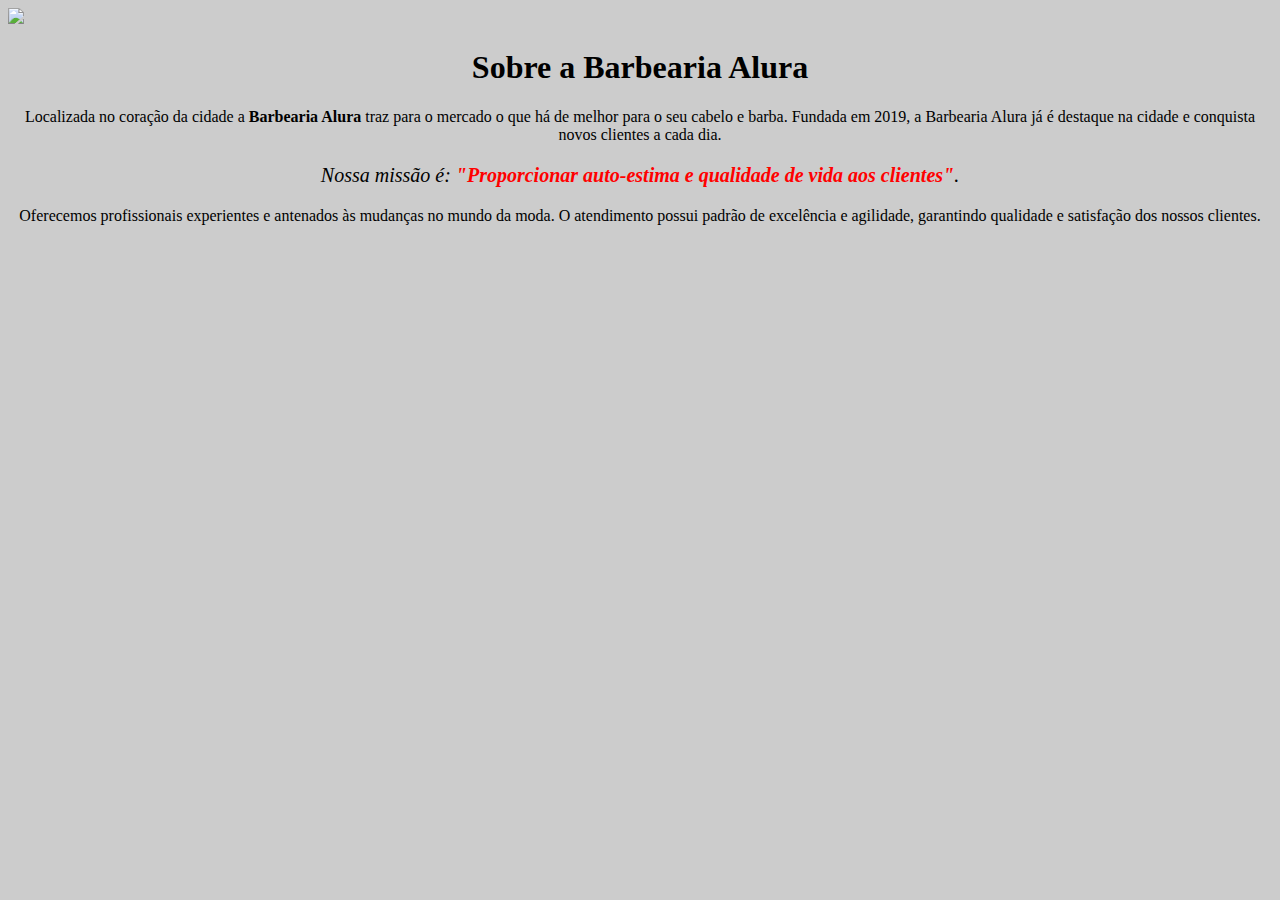
==== index.html @ b6119fe6 "Criando divisão principal" ====
<!DOCTYPE html>
<html lang="pt-br">
  <head>
    <meta charset="UTF-8" />
    <title>Barbearia Alura</title>

    <link rel="stylesheet" href="style.css" />
  </head>
  <body>
    <img id="banner" src="banner.jpg" />
    <div class="principal">
      <h1>Sobre a Barbearia Alura</h1>

      <p>
        Localizada no coração da cidade a <strong>Barbearia Alura</strong> traz
        para o mercado o que há de melhor para o seu cabelo e barba. Fundada em
        2019, a Barbearia Alura já é destaque na cidade e conquista novos
        clientes a cada dia.
      </p>

      <p id="missao">
        <em
          >Nossa missão é:
          <strong
            >"Proporcionar auto-estima e qualidade de vida aos clientes"</strong
          >.</em
        >
      </p>

      <p>
        Oferecemos profissionais experientes e antenados às mudanças no mundo da
        moda. O atendimento possui padrão de excelência e agilidade, garantindo
        qualidade e satisfação dos nossos clientes.
      </p>
    </div>
  </body>
</html>
---- style.css ----
body {
  background: #cccccc;
}

#banner {
  width: 100%;
}

h1 {
  text-align: center;
}

p {
  text-align: center;
}

#missao {
  font-size: 20px;
}

em strong {
  color: #ff0000;
}
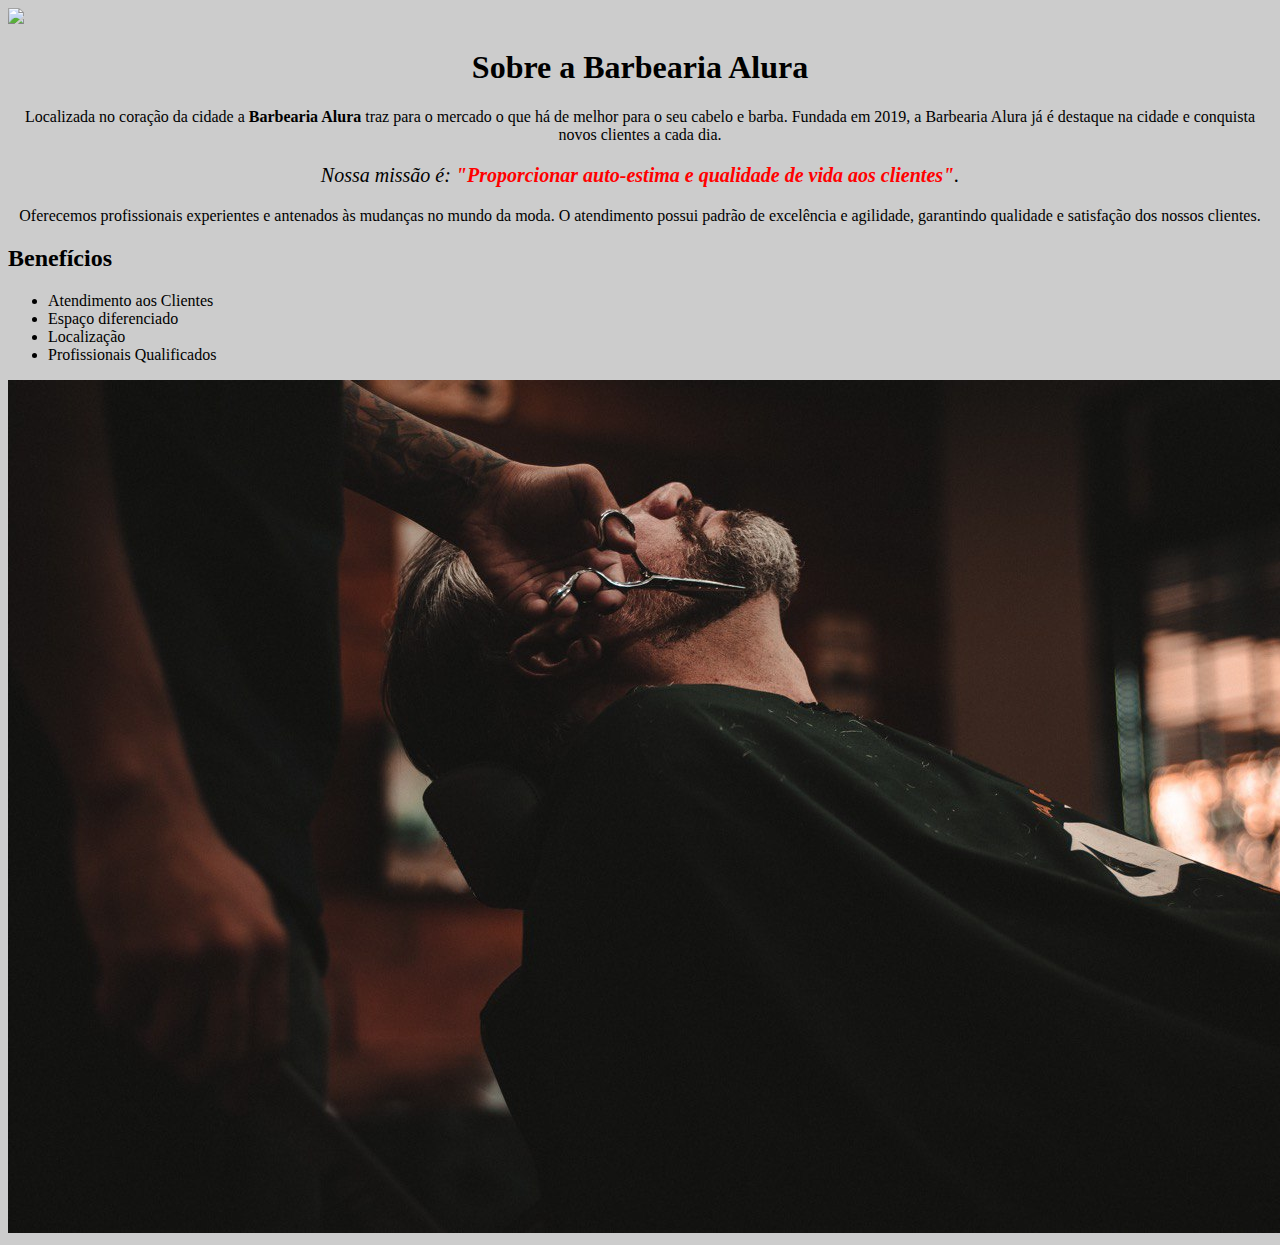
==== commit e9e9e76a: "Criando divisão benefícios" ====
--- a/index.html
+++ b/index.html
@@ -33,5 +33,18 @@
         qualidade e satisfação dos nossos clientes.
       </p>
     </div>
+
+    <div class="beneficios">
+      <h2>Benefícios</h2>
+
+      <ul>
+        <li class="itens">Atendimento aos Clientes</li>
+        <li class="itens">Espaço diferenciado</li>
+        <li class="itens">Localização</li>
+        <li class="itens">Profissionais Qualificados</li>
+      </ul>
+
+      <img src="beneficios.jpg" class="imagembeneficios" />
+    </div>
   </body>
 </html>
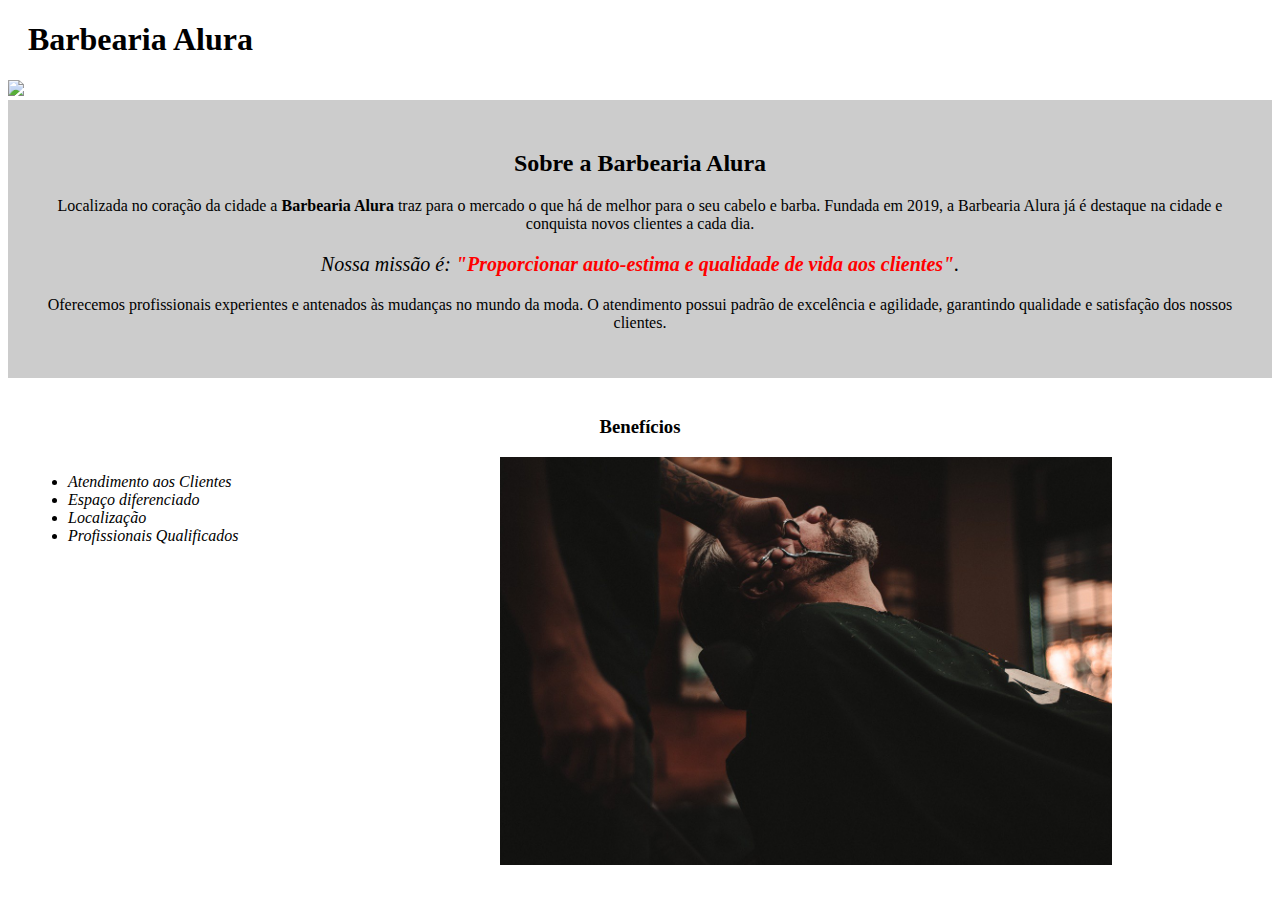
==== commit 33c5e141: "Merge branch 'hotfix/ajuste-estrutura-css' into develop" ====
--- a/index.html
+++ b/index.html
@@ -4,12 +4,15 @@
     <meta charset="UTF-8" />
     <title>Barbearia Alura</title>
 
-    <link rel="stylesheet" href="style.css" />
+    <link rel="stylesheet" href="style-home.css" />
   </head>
   <body>
+    <header>
+      <h1 class="titulo-principal">Barbearia Alura</h1>
+    </header>
     <img id="banner" src="banner.jpg" />
     <div class="principal">
-      <h1>Sobre a Barbearia Alura</h1>
+      <h2 class="titulo-centralizado">Sobre a Barbearia Alura</h1>
 
       <p>
         Localizada no coração da cidade a <strong>Barbearia Alura</strong> traz
@@ -35,7 +38,7 @@
     </div>
 
     <div class="beneficios">
-      <h2>Benefícios</h2>
+      <h3 class="titulo-centralizado">Benefícios</h2>
 
       <ul>
         <li class="itens">Atendimento aos Clientes</li>
--- a/style-home.css
+++ b/style-home.css
@@ -0,0 +1,48 @@
+.titulo-principal {
+  padding-left: 20px;
+}
+
+#banner {
+  width: 100%;
+}
+
+.principal {
+  background: #cccccc;
+  padding: 30px;
+}
+
+.titulo-centralizado {
+  text-align: center;
+}
+
+p {
+  text-align: center;
+}
+
+#missao {
+  font-size: 20px;
+}
+
+em strong {
+  color: #ff0000;
+}
+
+.beneficios {
+  background: #ffffff;
+  padding: 20px;
+}
+
+ul {
+  display: inline-block;
+  vertical-align: top;
+  width: 20%;
+  margin-right: 15%;
+}
+
+.itens {
+  font-style: italic;
+}
+
+.imagembeneficios {
+  width: 50%;
+}
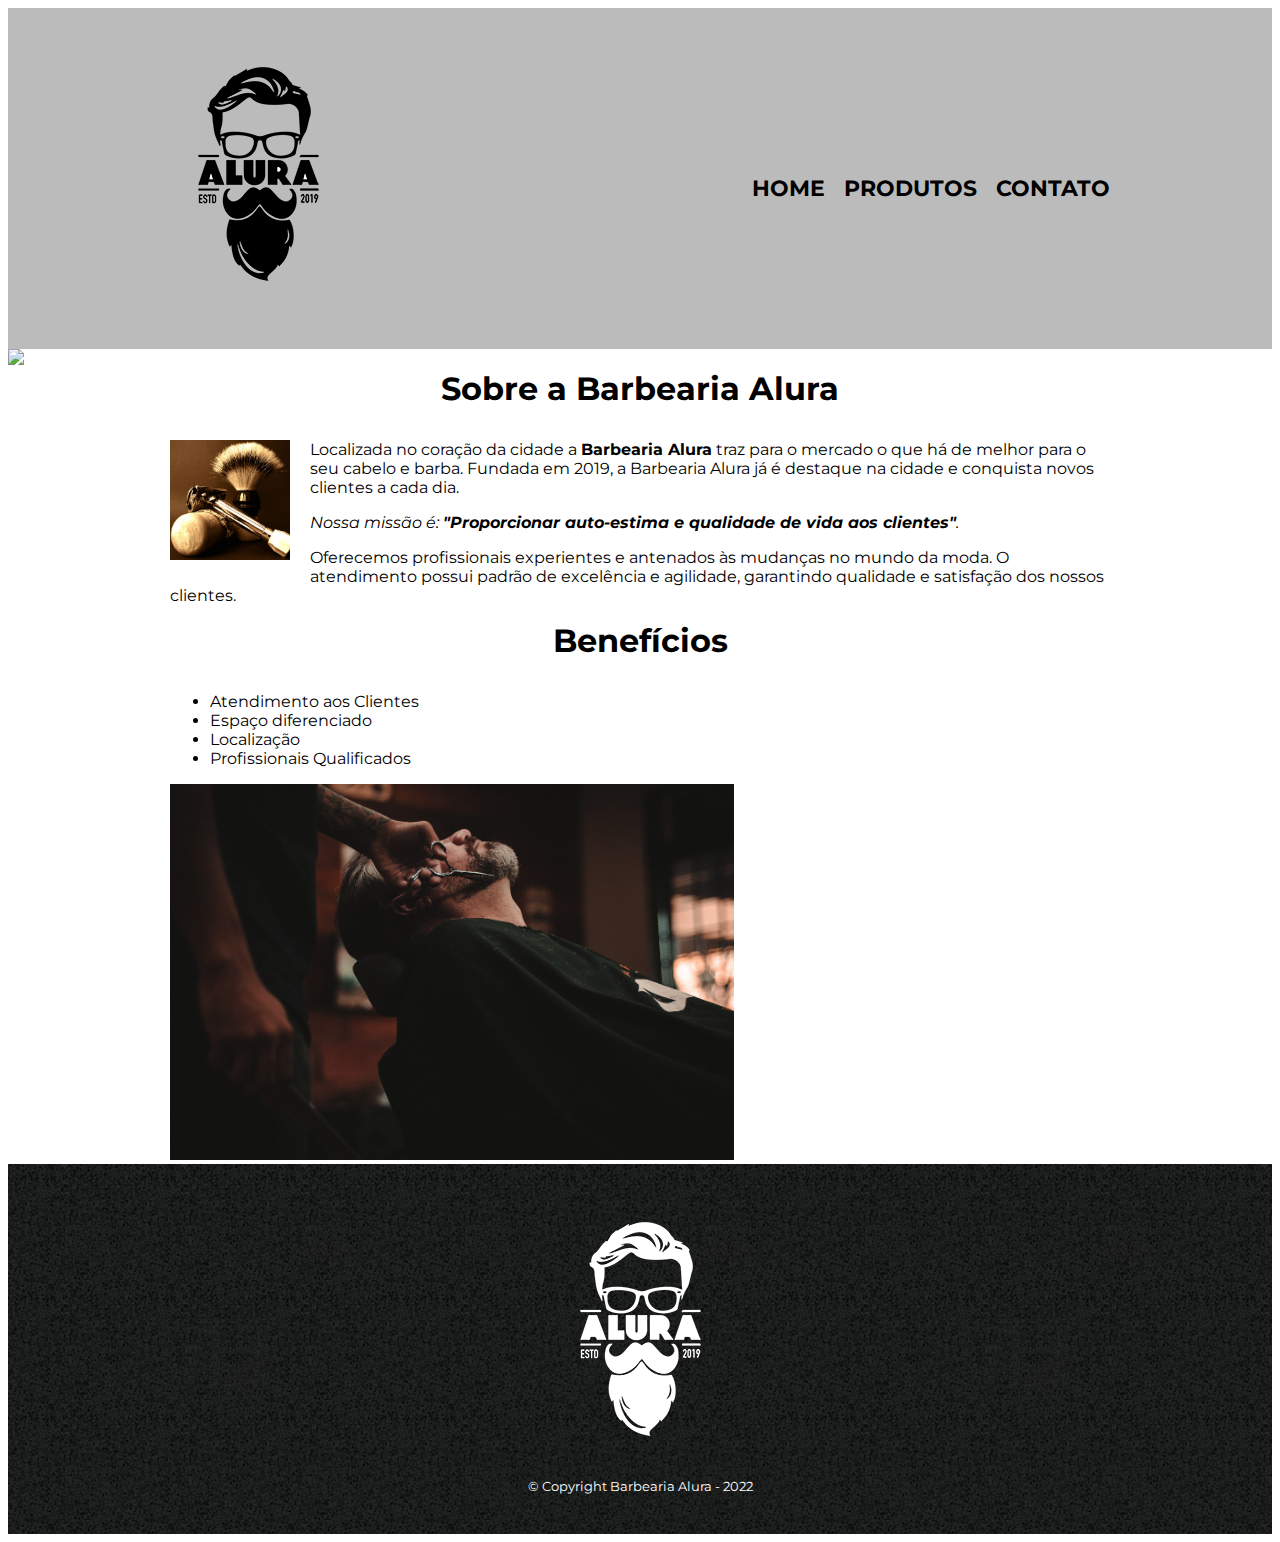
==== commit a7e5fe7a: "Remodelando a página principal" ====
--- a/index.html
+++ b/index.html
@@ -4,50 +4,80 @@
     <meta charset="UTF-8" />
     <title>Barbearia Alura</title>
 
-    <link rel="stylesheet" href="style-home.css" />
+    <link rel="stylesheet" href="reset.css" />
+    <link rel="stylesheet" href="style.css" />
+    <link
+      href="https://fonts.googleapis.com/css?family=Montserrat&display=swap"
+      rel="stylesheet"
+    />
   </head>
   <body>
     <header>
-      <h1 class="titulo-principal">Barbearia Alura</h1>
+      <div class="caixa">
+        <h1><img src="logo.png" /></h1>
+
+        <nav>
+          <ul>
+            <li><a href="index.html">Home</a></li>
+            <li><a href="produtos.html">Produtos</a></li>
+            <li><a href="contato.html">Contato</a></li>
+          </ul>
+        </nav>
+      </div>
     </header>
-    <img id="banner" src="banner.jpg" />
-    <div class="principal">
-      <h2 class="titulo-centralizado">Sobre a Barbearia Alura</h1>
 
-      <p>
-        Localizada no coração da cidade a <strong>Barbearia Alura</strong> traz
-        para o mercado o que há de melhor para o seu cabelo e barba. Fundada em
-        2019, a Barbearia Alura já é destaque na cidade e conquista novos
-        clientes a cada dia.
-      </p>
+    <img class="banner" src="banner.jpg" />
+    <main>
+      <section class="principal">
+        <h2 class="titulo-principal">Sobre a Barbearia Alura</h2>
 
-      <p id="missao">
-        <em
-          >Nossa missão é:
-          <strong
-            >"Proporcionar auto-estima e qualidade de vida aos clientes"</strong
-          >.</em
-        >
-      </p>
+        <img
+          class="utensilios"
+          src="utensilios.jpg"
+          alt="Utensilios de um barbeiro."
+        />
 
-      <p>
-        Oferecemos profissionais experientes e antenados às mudanças no mundo da
-        moda. O atendimento possui padrão de excelência e agilidade, garantindo
-        qualidade e satisfação dos nossos clientes.
-      </p>
-    </div>
+        <p>
+          Localizada no coração da cidade a
+          <strong>Barbearia Alura</strong> traz para o mercado o que há de
+          melhor para o seu cabelo e barba. Fundada em 2019, a Barbearia Alura
+          já é destaque na cidade e conquista novos clientes a cada dia.
+        </p>
 
-    <div class="beneficios">
-      <h3 class="titulo-centralizado">Benefícios</h2>
+        <p id="missao">
+          <em
+            >Nossa missão é:
+            <strong
+              >"Proporcionar auto-estima e qualidade de vida aos
+              clientes"</strong
+            >.</em
+          >
+        </p>
 
-      <ul>
-        <li class="itens">Atendimento aos Clientes</li>
-        <li class="itens">Espaço diferenciado</li>
-        <li class="itens">Localização</li>
-        <li class="itens">Profissionais Qualificados</li>
-      </ul>
+        <p>
+          Oferecemos profissionais experientes e antenados às mudanças no mundo
+          da moda. O atendimento possui padrão de excelência e agilidade,
+          garantindo qualidade e satisfação dos nossos clientes.
+        </p>
+      </section>
 
-      <img src="beneficios.jpg" class="imagembeneficios" />
-    </div>
+      <section class="beneficios">
+        <h3 class="titulo-principal">Benefícios</h3>
+
+        <ul>
+          <li class="itens">Atendimento aos Clientes</li>
+          <li class="itens">Espaço diferenciado</li>
+          <li class="itens">Localização</li>
+          <li class="itens">Profissionais Qualificados</li>
+        </ul>
+
+        <img src="beneficios.jpg" class="imagembeneficios" />
+      </section>
+    </main>
+
+    <footer>
+      <img src="logo-branco.png" />
+      <p class="copyright">&copy; Copyright Barbearia Alura - 2022</p>
+    </footer>
   </body>
 </html>
--- a/style.css
+++ b/style.css
@@ -0,0 +1,189 @@
+body {
+  font-family: 'Montserrat', 'sans-serif';
+}
+
+header {
+  background: #bbbbbb;
+  padding: 20px 0;
+}
+
+.caixa {
+  position: relative;
+  width: 940px;
+  margin: 0 auto;
+}
+
+nav {
+  position: absolute;
+  top: 110px;
+  right: 0;
+}
+
+nav li {
+  display: inline;
+  margin: 0 0 0 15px;
+}
+
+nav a {
+  text-transform: uppercase;
+  color: #000000;
+  font-weight: bold;
+  font-size: 22px;
+  text-decoration: none;
+}
+
+nav a:hover {
+  color: #c78c19;
+  text-decoration: underline;
+}
+
+.produtos {
+  width: 940px;
+  margin: 0 auto;
+  padding: 50px 0;
+}
+
+.produtos li {
+  display: inline-block;
+  text-align: center;
+  width: 30%;
+  vertical-align: top;
+  margin: 0 1.5%;
+  padding: 30px 20px;
+  box-sizing: border-box;
+  border: 2px solid #000000;
+  border-radius: 10px;
+}
+
+.produtos li:hover {
+  border-color: #c78c19;
+}
+
+.produtos li:hover h2 {
+  font-size: 34px;
+}
+
+.produtos li:active {
+  border-color: #088c19;
+}
+
+.produtos h2 {
+  font-size: 30px;
+  font-weight: bold;
+}
+
+.produto-descricao {
+  font-size: 18px;
+}
+
+.produto-preco {
+  font-size: 22px;
+  font-weight: bold;
+  margin-top: 10px;
+}
+
+main {
+  width: 940px;
+  margin: 0 auto;
+}
+
+form {
+  margin: 40px 0;
+}
+
+form label,
+form legend {
+  display: block;
+  font-size: 20px;
+  margin: 0 0 10px;
+}
+
+.input-padrao {
+  display: block;
+  margin: 0 0 20px;
+  padding: 10px 25px;
+  width: 50%;
+}
+
+.checkbox {
+  margin: 20px 0;
+}
+
+.enviar {
+  width: 40%;
+  padding: 15px 0;
+  background: orange;
+  color: white;
+  font-weight: bold;
+  font-size: 18px;
+  border: none;
+  border-radius: 5px;
+  transition: 1s all;
+  cursor: pointer;
+}
+
+.enviar:hover {
+  background: darkorange;
+  transform: scale(1.2);
+}
+
+table {
+  margin: 20px 0 40px;
+}
+
+thead {
+  background: #555555;
+  color: white;
+  font-weight: bold;
+}
+
+td,
+th {
+  border: 1px solid #000000;
+  padding: 8px 15px;
+}
+
+footer {
+  text-align: center;
+  background: url('bg.jpg');
+  padding: 40px 0;
+}
+
+.copyright {
+  color: #ffffff;
+  font-size: 13px;
+  margin: 20px 0 0;
+}
+
+.banner {
+  width: 100%;
+}
+
+.titulo-principal {
+  text-align: center;
+  font-size: 2em;
+  margin: 0 0 1em;
+  clear: left;
+}
+
+.principal p {
+  margin: 0 0 1em;
+}
+
+.principal strong {
+  font-weight: bold;
+}
+
+.principal em {
+  font-style: italic;
+}
+
+.utensilios {
+  width: 120px;
+  float: left;
+  margin: 0 20px 20px 0;
+}
+
+.imagembeneficios {
+  width: 60%;
+}
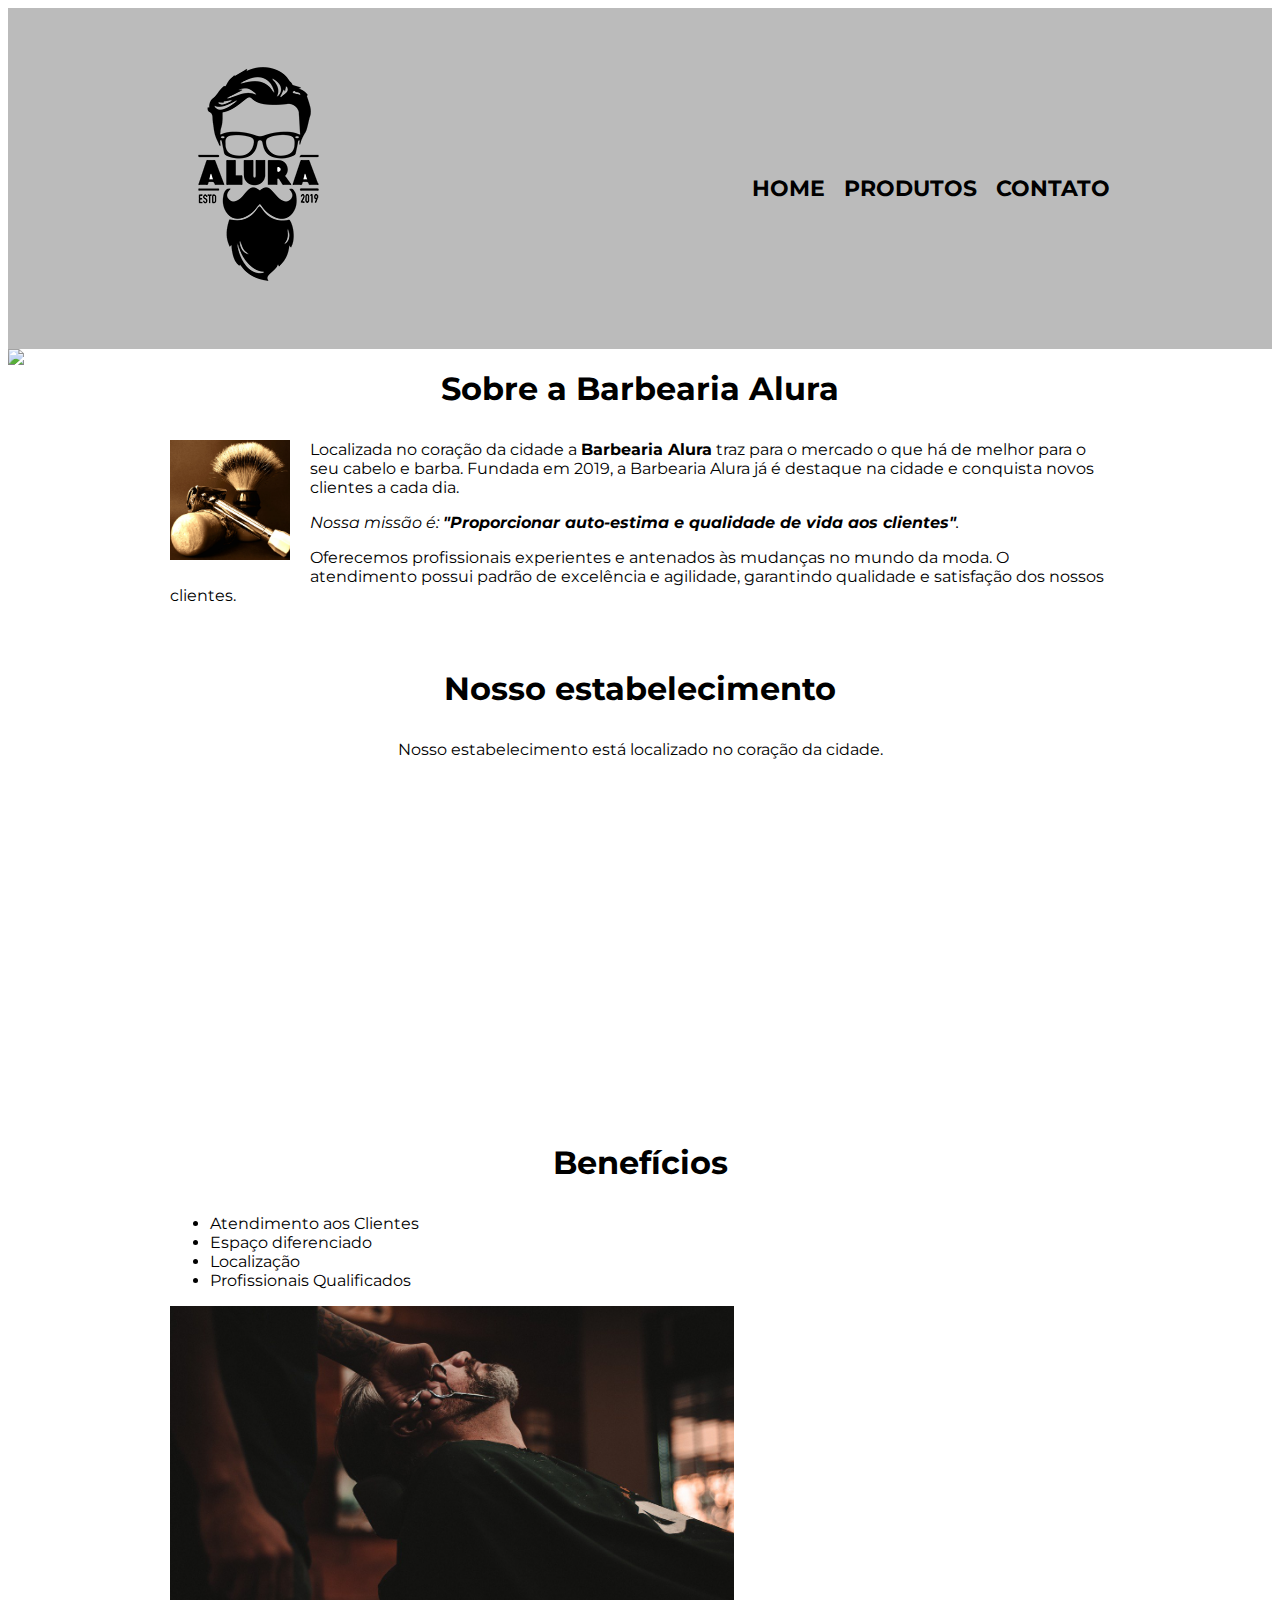
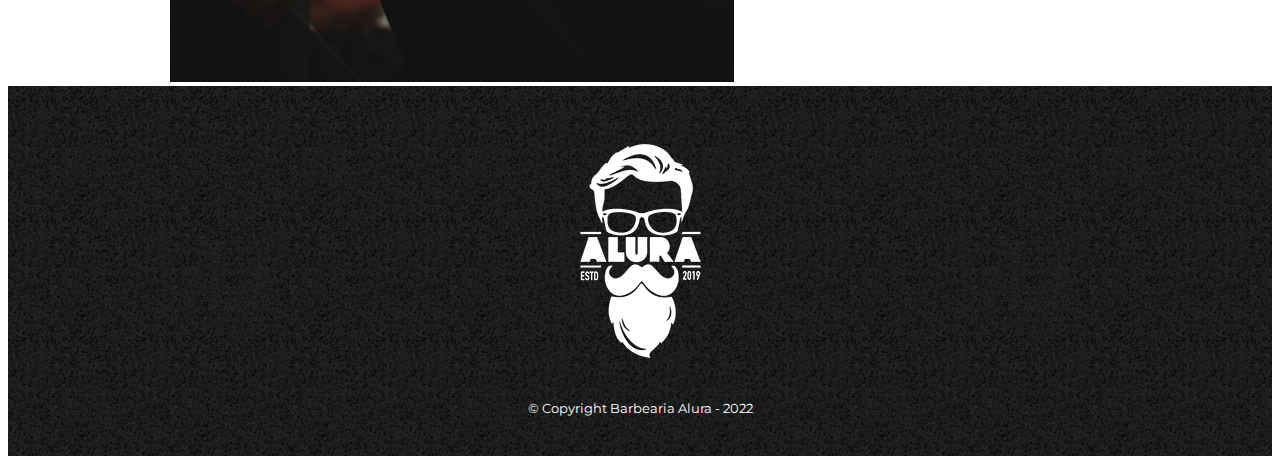
==== commit 560c1171: "Adicionando mapa na página principal" ====
--- a/index.html
+++ b/index.html
@@ -61,6 +61,20 @@
         </p>
       </section>
 
+      <section class="mapa">
+        <h3 class="titulo-principal">Nosso estabelecimento</h3>
+        <p>Nosso estabelecimento está localizado no coração da cidade.</p>
+        <iframe
+          src="https://www.google.com/maps/embed?pb=!1m18!1m12!1m3!1d58513.83086303552!2d-46.627182866826175!3d-23.564333403797455!2m3!1f0!2f0!3f0!3m2!1i1024!2i768!4f13.1!3m3!1m2!1s0x94ce59541c6c79c3%3A0x36b90a85f0f8cb33!2sGrupo%20Alura!5e0!3m2!1spt-BR!2sbr!4v1650290269656!5m2!1spt-BR!2sbr"
+          width="100%"
+          height="300"
+          style="border: 0"
+          allowfullscreen=""
+          loading="lazy"
+          referrerpolicy="no-referrer-when-downgrade"
+        ></iframe>
+      </section>
+
       <section class="beneficios">
         <h3 class="titulo-principal">Benefícios</h3>
 
--- a/style.css
+++ b/style.css
@@ -187,3 +187,12 @@
 .imagembeneficios {
   width: 60%;
 }
+
+.mapa {
+  padding: 3em 0;
+}
+
+.mapa p {
+  margin: 0 0 2em;
+  text-align: center;
+}
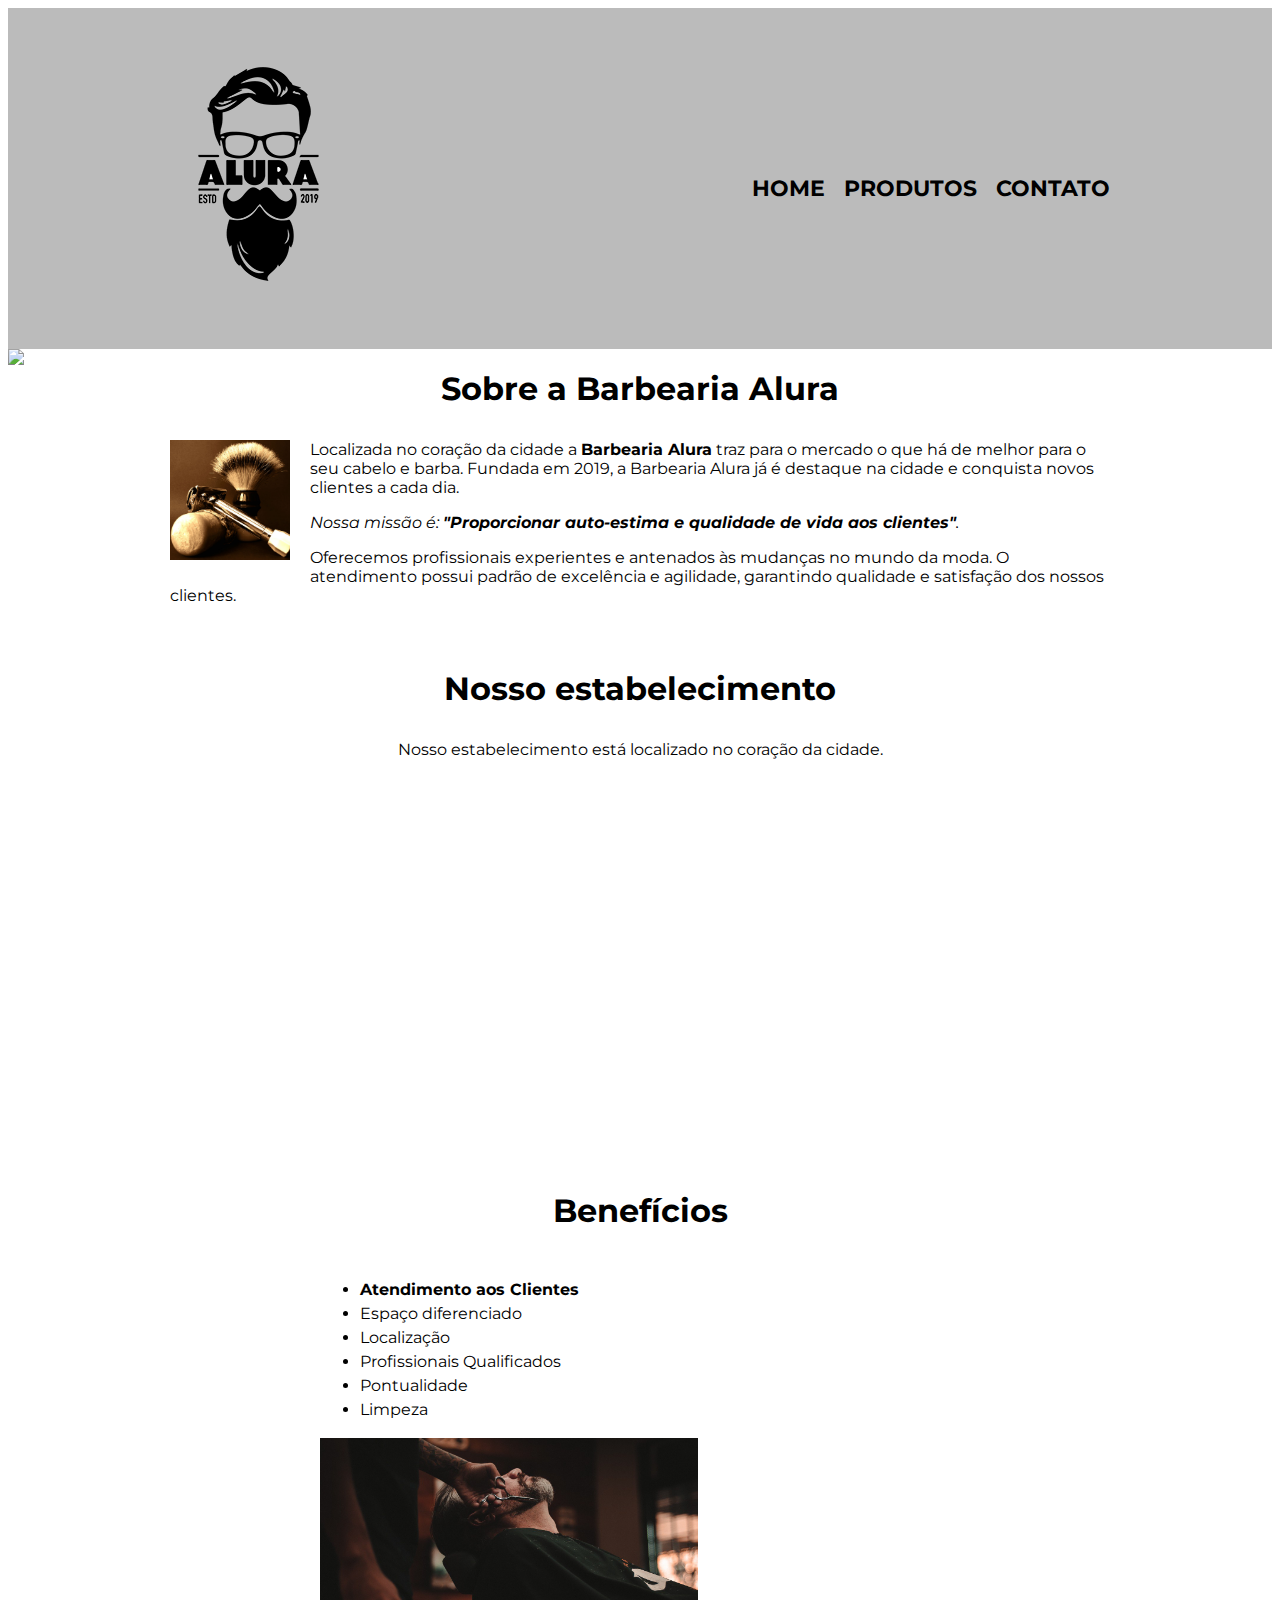
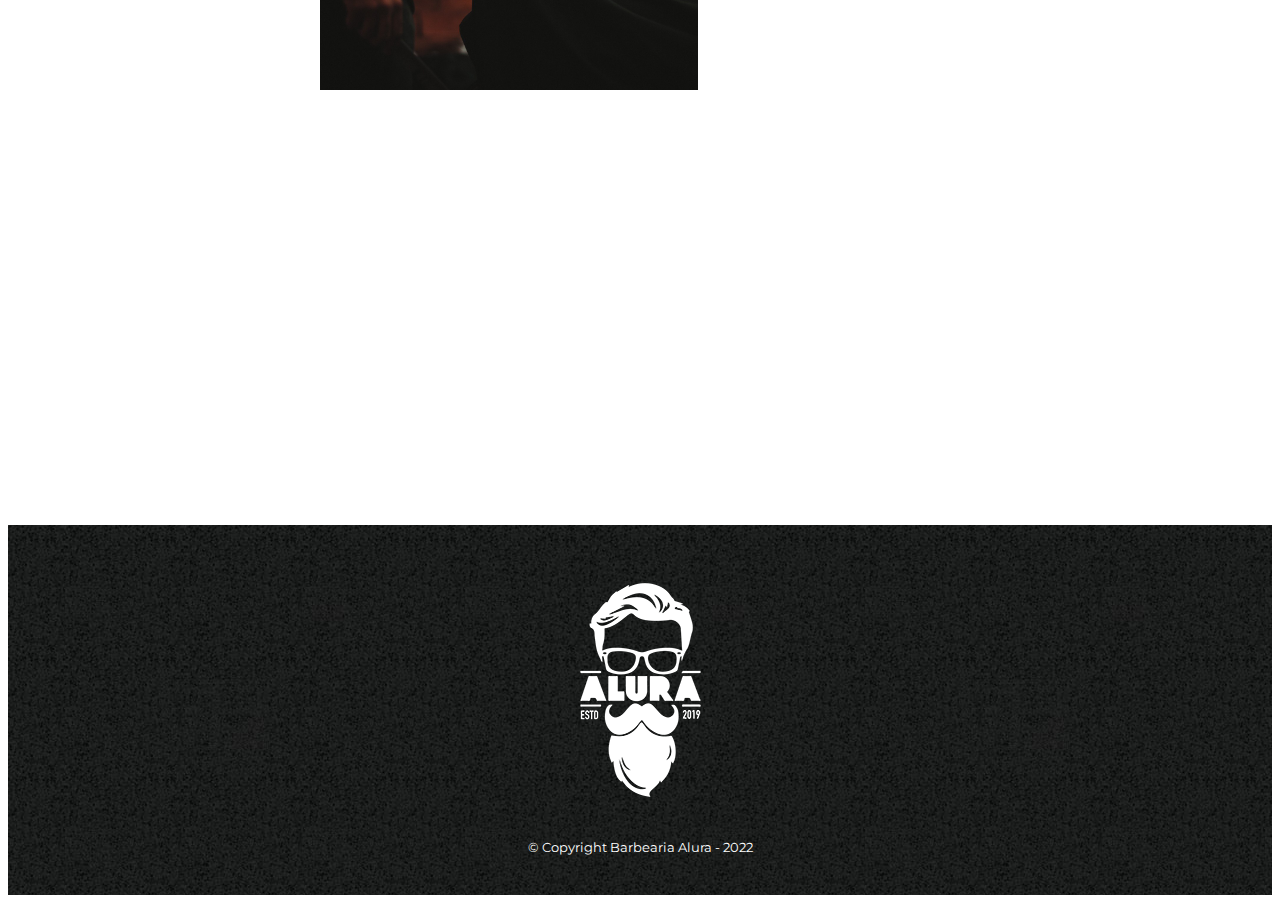
==== commit 0f58387a: "Ajustando a seção de benefícios" ====
--- a/index.html
+++ b/index.html
@@ -6,8 +6,10 @@
 
     <link rel="stylesheet" href="reset.css" />
     <link rel="stylesheet" href="style.css" />
+    <link rel="preconnect" href="https://fonts.googleapis.com" />
+    <link rel="preconnect" href="https://fonts.gstatic.com" crossorigin />
     <link
-      href="https://fonts.googleapis.com/css?family=Montserrat&display=swap"
+      href="https://fonts.googleapis.com/css2?family=Montserrat:wght@100;300;400;500;600;700;800;900&display=swap"
       rel="stylesheet"
     />
   </head>
@@ -78,14 +80,29 @@
       <section class="beneficios">
         <h3 class="titulo-principal">Benefícios</h3>
 
-        <ul>
-          <li class="itens">Atendimento aos Clientes</li>
-          <li class="itens">Espaço diferenciado</li>
-          <li class="itens">Localização</li>
-          <li class="itens">Profissionais Qualificados</li>
-        </ul>
+        <div class="conteudo-beneficios">
+          <ul class="lista-beneficios">
+            <li class="itens">Atendimento aos Clientes</li>
+            <li class="itens">Espaço diferenciado</li>
+            <li class="itens">Localização</li>
+            <li class="itens">Profissionais Qualificados</li>
+            <li class="itens">Pontualidade</li>
+            <li class="itens">Limpeza</li>
+          </ul>
+          <img src="beneficios.jpg" class="imagembeneficios" />
+        </div>
 
-        <img src="beneficios.jpg" class="imagembeneficios" />
+        <div class="video">
+          <iframe
+            width="560"
+            height="315"
+            src="https://www.youtube.com/embed/wcVVXUV0YUY"
+            title="YouTube video player"
+            frameborder="0"
+            allow="accelerometer; autoplay; clipboard-write; encrypted-media; gyroscope; picture-in-picture"
+            allowfullscreen
+          ></iframe>
+        </div>
       </section>
     </main>
 
--- a/style.css
+++ b/style.css
@@ -1,5 +1,5 @@
 body {
-  font-family: 'Montserrat', 'sans-serif';
+  font-family: 'Montserrat', sans-serif;
 }
 
 header {
@@ -185,7 +185,8 @@
 }
 
 .imagembeneficios {
-  width: 60%;
+  width: 59%;
+  display: inline-block;
 }
 
 .mapa {
@@ -196,3 +197,31 @@
   margin: 0 0 2em;
   text-align: center;
 }
+
+.video {
+  width: 560px;
+  margin: 2em auto;
+}
+
+.conteudo-beneficios {
+  width: 640px;
+  margin: 0 auto;
+}
+
+.lista-beneficios {
+  width: 40%;
+  display: inline-block;
+  vertical-align: top;
+}
+
+.beneficios {
+  padding: 3em 0;
+}
+
+.itens {
+  line-height: 1.5;
+}
+
+.itens:first-child {
+  font-weight: bold;
+}
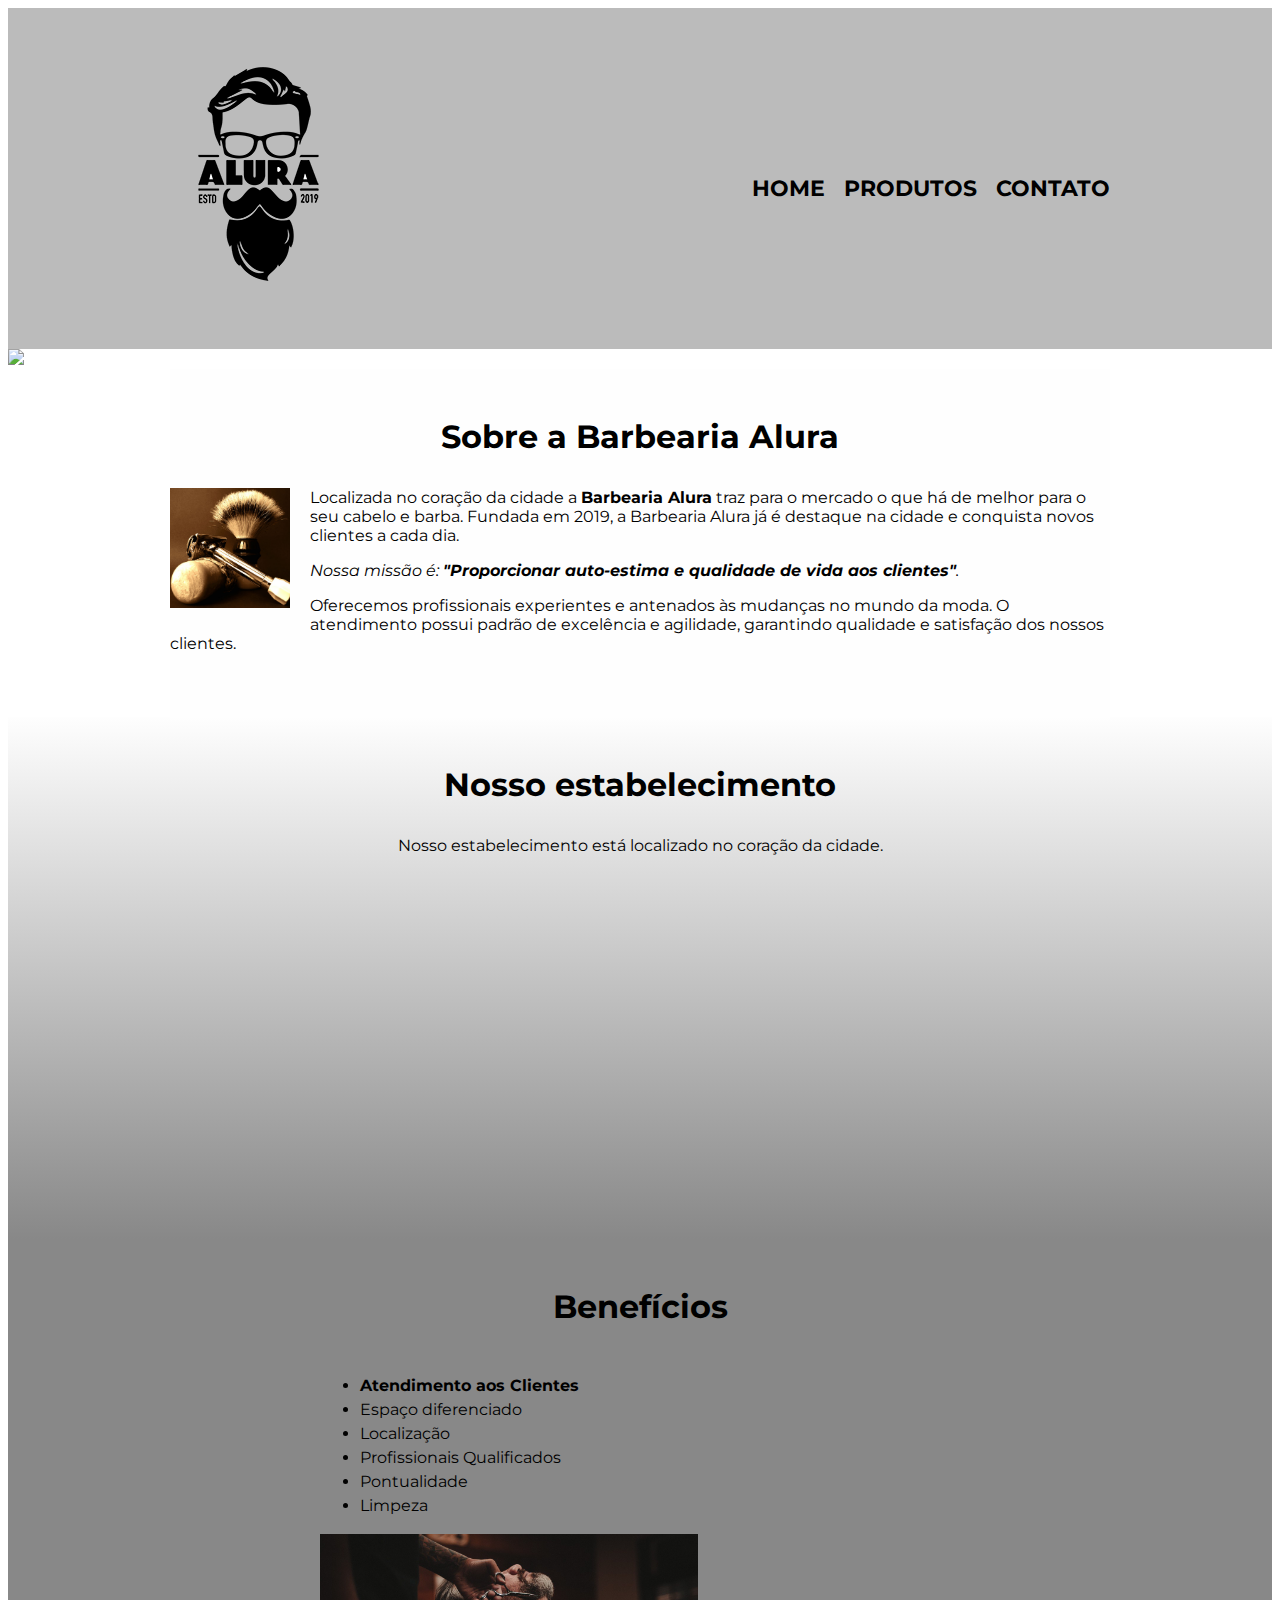
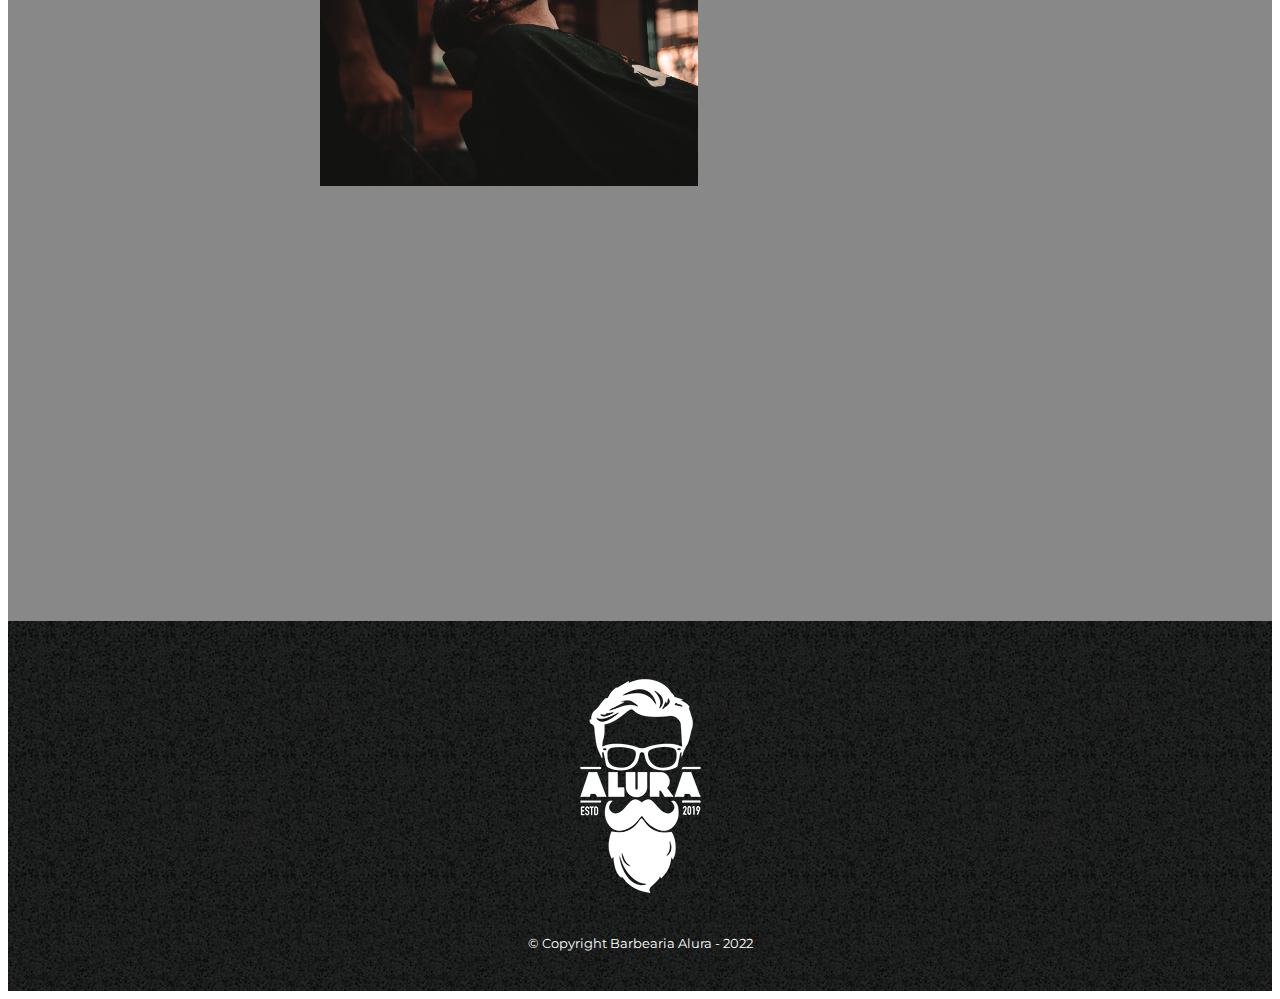
==== commit 7750dfa0: "Adicionando degradê na página principal" ====
--- a/index.html
+++ b/index.html
@@ -66,15 +66,17 @@
       <section class="mapa">
         <h3 class="titulo-principal">Nosso estabelecimento</h3>
         <p>Nosso estabelecimento está localizado no coração da cidade.</p>
-        <iframe
-          src="https://www.google.com/maps/embed?pb=!1m18!1m12!1m3!1d58513.83086303552!2d-46.627182866826175!3d-23.564333403797455!2m3!1f0!2f0!3f0!3m2!1i1024!2i768!4f13.1!3m3!1m2!1s0x94ce59541c6c79c3%3A0x36b90a85f0f8cb33!2sGrupo%20Alura!5e0!3m2!1spt-BR!2sbr!4v1650290269656!5m2!1spt-BR!2sbr"
-          width="100%"
-          height="300"
-          style="border: 0"
-          allowfullscreen=""
-          loading="lazy"
-          referrerpolicy="no-referrer-when-downgrade"
-        ></iframe>
+        <div class="mapa-conteudo">
+          <iframe
+            src="https://www.google.com/maps/embed?pb=!1m18!1m12!1m3!1d58513.83086303552!2d-46.627182866826175!3d-23.564333403797455!2m3!1f0!2f0!3f0!3m2!1i1024!2i768!4f13.1!3m3!1m2!1s0x94ce59541c6c79c3%3A0x36b90a85f0f8cb33!2sGrupo%20Alura!5e0!3m2!1spt-BR!2sbr!4v1650290269656!5m2!1spt-BR!2sbr"
+            width="100%"
+            height="300"
+            style="border: 0"
+            allowfullscreen=""
+            loading="lazy"
+            referrerpolicy="no-referrer-when-downgrade"
+          ></iframe>
+        </div>
       </section>
 
       <section class="beneficios">
--- a/style.css
+++ b/style.css
@@ -82,11 +82,6 @@
   margin-top: 10px;
 }
 
-main {
-  width: 940px;
-  margin: 0 auto;
-}
-
 form {
   margin: 40px 0;
 }
@@ -189,8 +184,14 @@
   display: inline-block;
 }
 
+.mapa-conteudo {
+  width: 940px;
+  margin: 0 auto;
+}
+
 .mapa {
   padding: 3em 0;
+  background: linear-gradient(#fefefe, #888888);
 }
 
 .mapa p {
@@ -216,6 +217,7 @@
 
 .beneficios {
   padding: 3em 0;
+  background: #888888;
 }
 
 .itens {
@@ -225,3 +227,10 @@
 .itens:first-child {
   font-weight: bold;
 }
+
+.principal {
+  padding: 3em 0;
+  background: #fefefe;
+  width: 940px;
+  margin: 0 auto;
+}
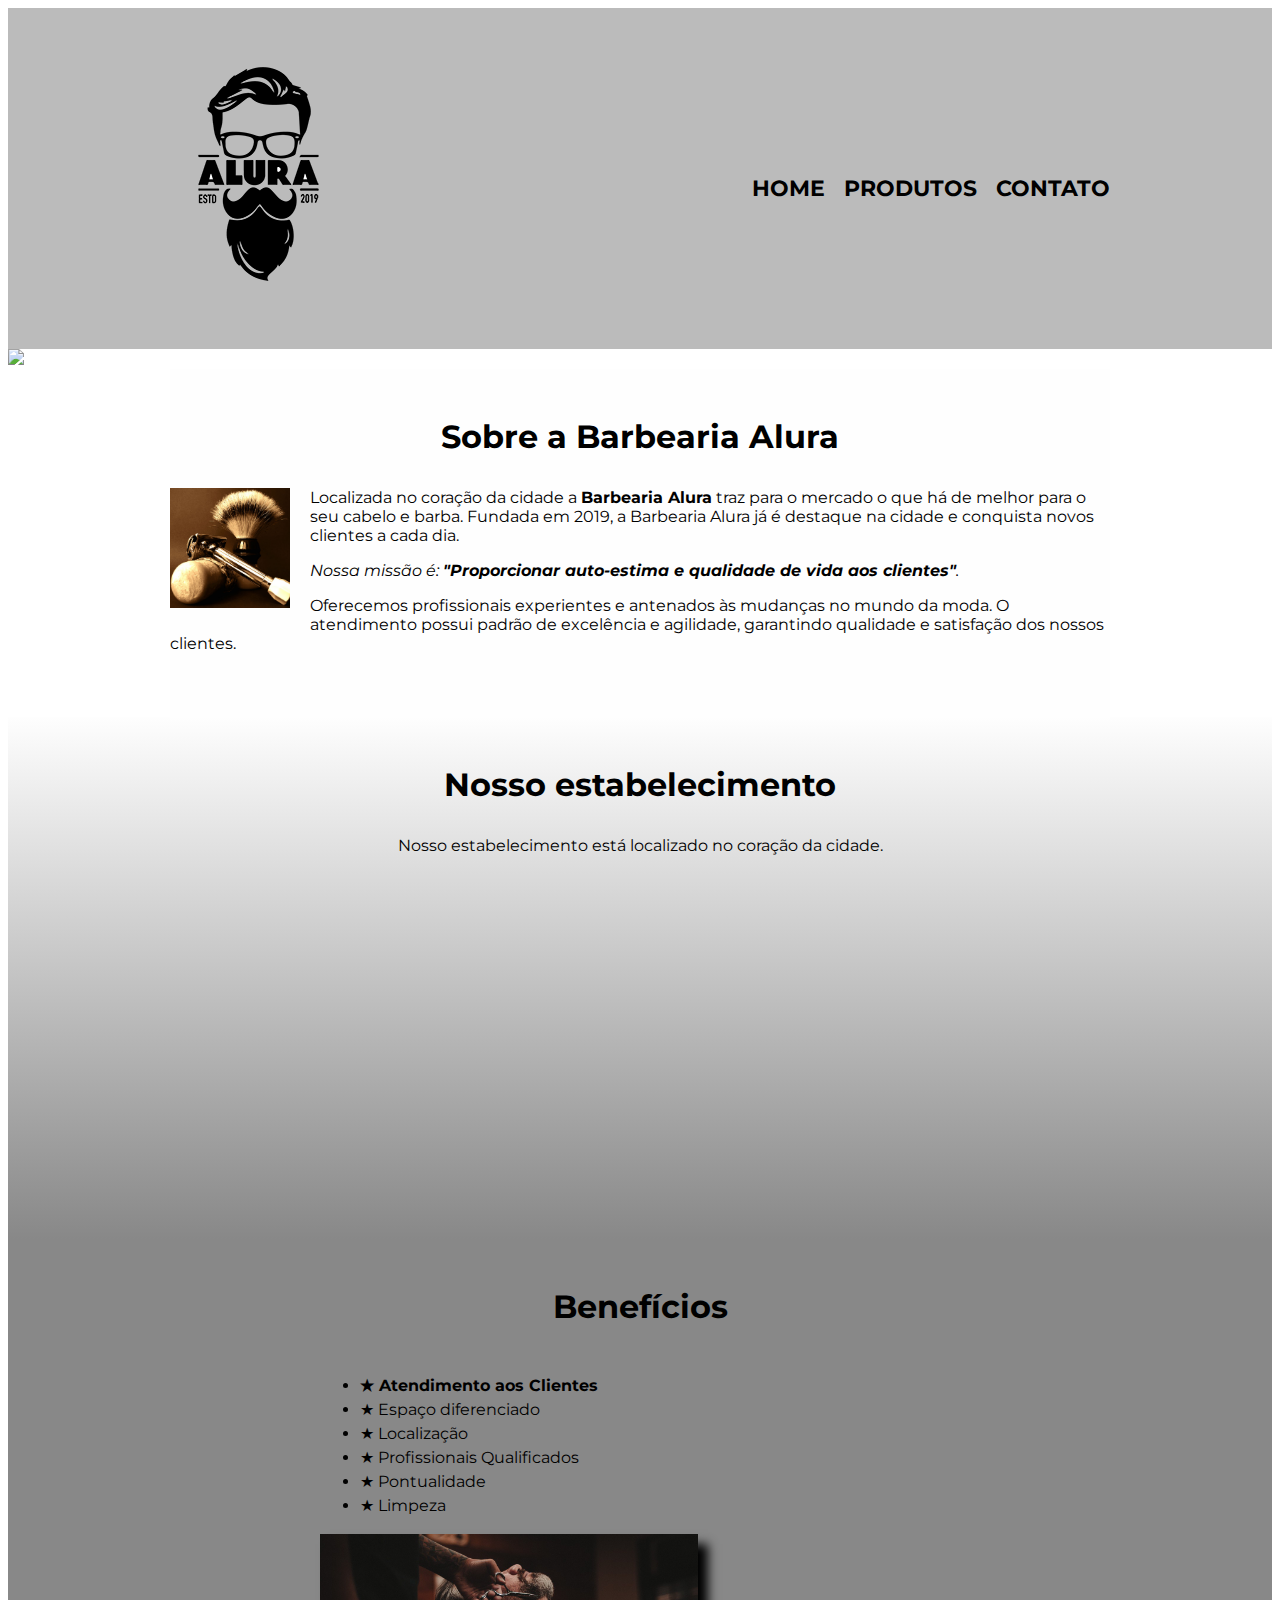
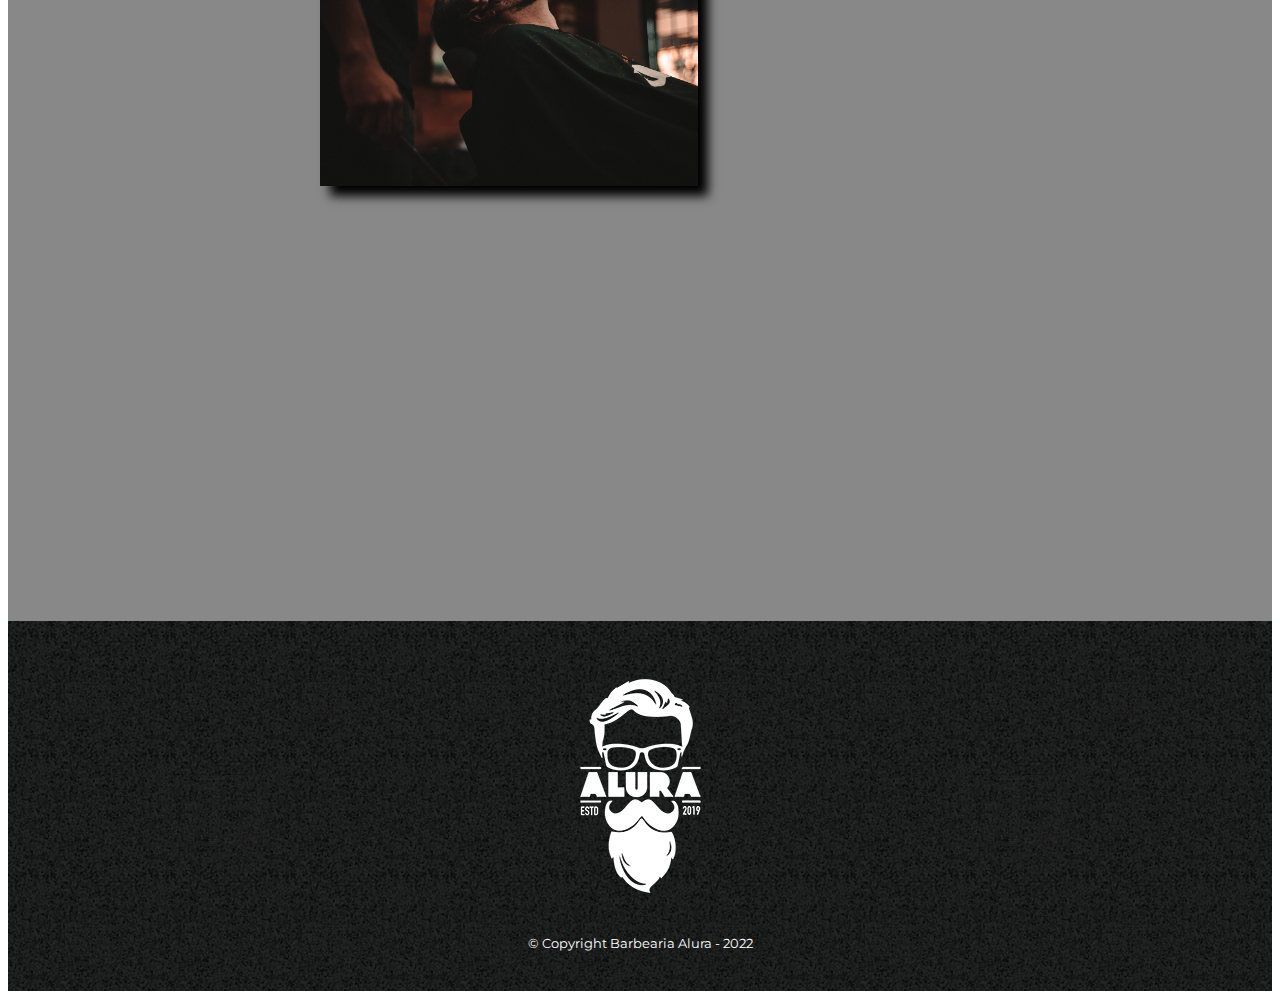
==== commit e8b8afe5: "Adicionando responsividade mobile" ====
--- a/index.html
+++ b/index.html
@@ -2,6 +2,7 @@
 <html lang="pt-br">
   <head>
     <meta charset="UTF-8" />
+    <meta name="viewport" content="width=device-width" />
     <title>Barbearia Alura</title>
 
     <link rel="stylesheet" href="reset.css" />
@@ -91,12 +92,12 @@
             <li class="itens">Pontualidade</li>
             <li class="itens">Limpeza</li>
           </ul>
-          <img src="beneficios.jpg" class="imagembeneficios" />
+          <img src="beneficios.jpg" class="imagem-beneficios" />
         </div>
 
         <div class="video">
           <iframe
-            width="560"
+            width="100%"
             height="315"
             src="https://www.youtube.com/embed/wcVVXUV0YUY"
             title="YouTube video player"
--- a/style.css
+++ b/style.css
@@ -161,6 +161,10 @@
   clear: left;
 }
 
+.titulo-principal::first-letter {
+  font-weight: bold;
+}
+
 .principal p {
   margin: 0 0 1em;
 }
@@ -179,9 +183,15 @@
   margin: 0 20px 20px 0;
 }
 
-.imagembeneficios {
+.imagem-beneficios {
   width: 59%;
-  display: inline-block;
+  opacity: 1;
+  transition: 400ms;
+  box-shadow: 10px 10px 10px 0 #000000;
+}
+
+.imagem-beneficios:hover {
+  opacity: 0.3;
 }
 
 .mapa-conteudo {
@@ -224,6 +234,10 @@
   line-height: 1.5;
 }
 
+.itens::before {
+  content: '★ ';
+}
+
 .itens:first-child {
   font-weight: bold;
 }
@@ -234,3 +248,26 @@
   width: 940px;
   margin: 0 auto;
 }
+
+@media screen and (max-width: 480px) {
+  .caixa,
+  .principal,
+  .conteudo-beneficios,
+  .mapa-conteudo,
+  .video {
+    width: auto;
+  }
+
+  h1 {
+    text-align: center;
+  }
+
+  nav {
+    position: static;
+  }
+
+  .lista-beneficios,
+  .imagem-beneficios {
+    width: 100%;
+  }
+}
